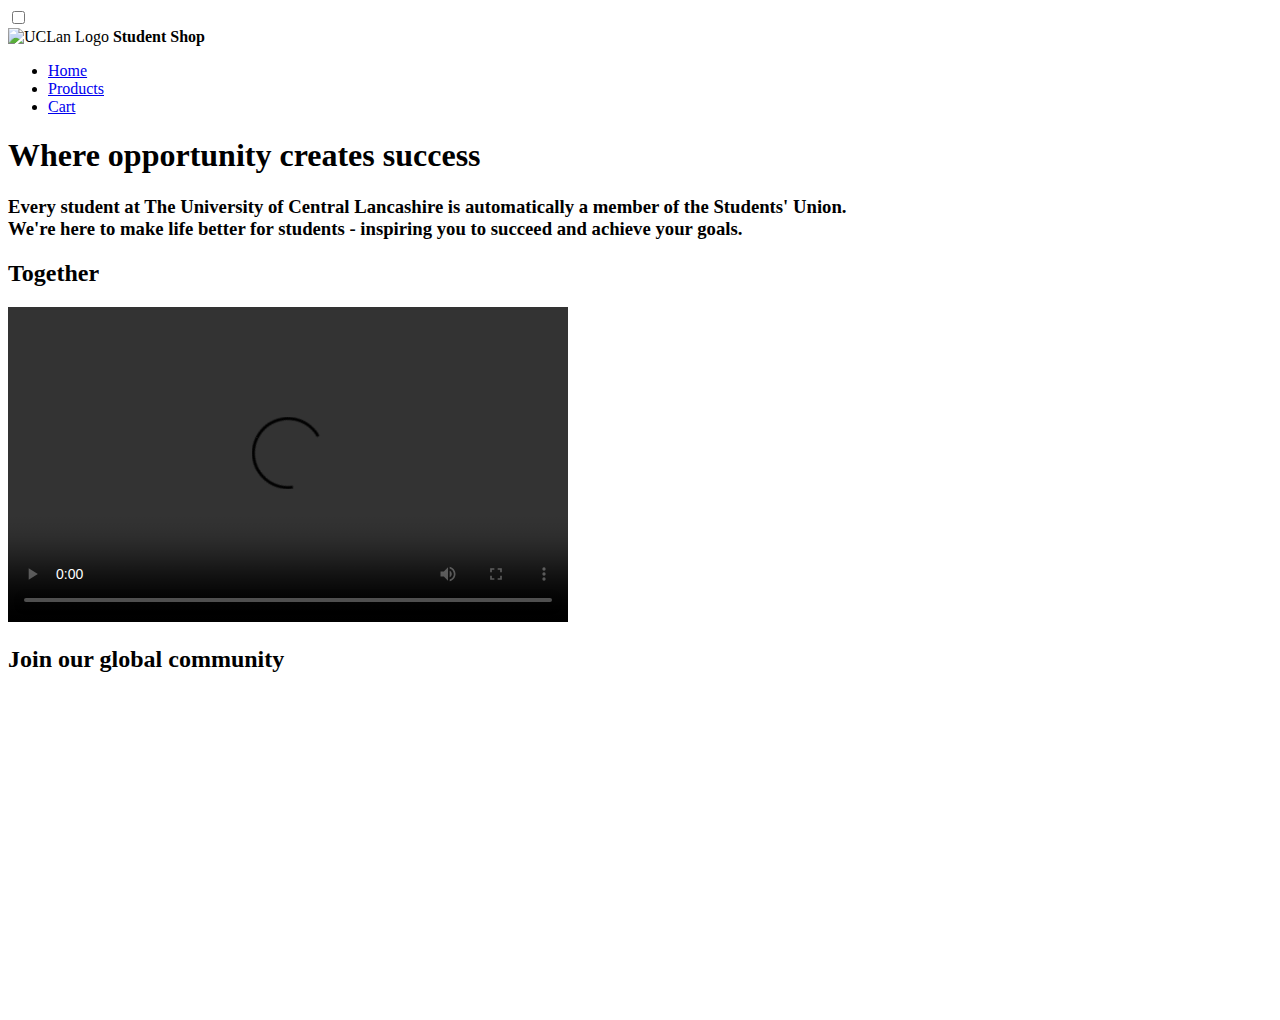
==== index.html @ a1387bd2 "Add files via upload" ====
<!DOCTYPE html>
<html lang="en">

<!-- ==== Misc. ==== -->
<head>
    <link rel="stylesheet" href="css/main.css">
    <script src="js/main.js"></script>
    <meta charset="UTF-8">
    <meta name="viewport" content="width=device-width, initial-scale=1.0">
    <title>Yo!</title>
</head>

<!-- ==== BODY ==== -->
<body>



<!-- HEADER -->
<nav>
    <input id="nav-toggle" type="checkbox">

    <div class="logo_box">
    <img src="https://uclan.ac.uk/static/img/uclan.png" alt="UCLan Logo">
    <span class="SS"><strong>Student Shop</strong></span>
    </div>


        <ul class="menu">
            <li><a href="#">Home</a></li>
            <li><a href="#">Products</a></li>
            <li><a href="#">Cart</a></li>
        </ul>

    <label for="nav-toggle" class="icon-burger">
        <div class="line"></div>
        <div class="line"></div>
        <div class="line"></div>
    </label>
</nav>

<!-- Text -->


<div class="text">

    <h1><strong>Where opportunity creates success</strong></h1>

    <h3>
        Every student at The University of Central
        Lancashire is automatically a member of the
        Students' Union. <br>
        We're here to make life better for students - inspiring
        you to succeed and achieve your goals.
    </h3>

    <h2>
        Together
    </h2>
</div>


<!-- Video Player -->
<div class="video-wrap">
    <div class="video-container">
            <video width="560" height="315" controls>
              <source src="resources/video/Together.mp4" type="video/mp4"/>
            </video>
    </div>
</div>

<!-- YouTube Video -->
    <h2 class="text">
        Join our global community
    </h2>
<div class="video-wrap">
    <div class="video-container">
        <iframe width="560" height="315"
                src="https://www.youtube.com/embed/i2CRunZv9CU" frameborder="0"
                allow="autoplay;
                encrypted-media" allowfullscreen></iframe>
    </div>
</div>

</body>
</html>
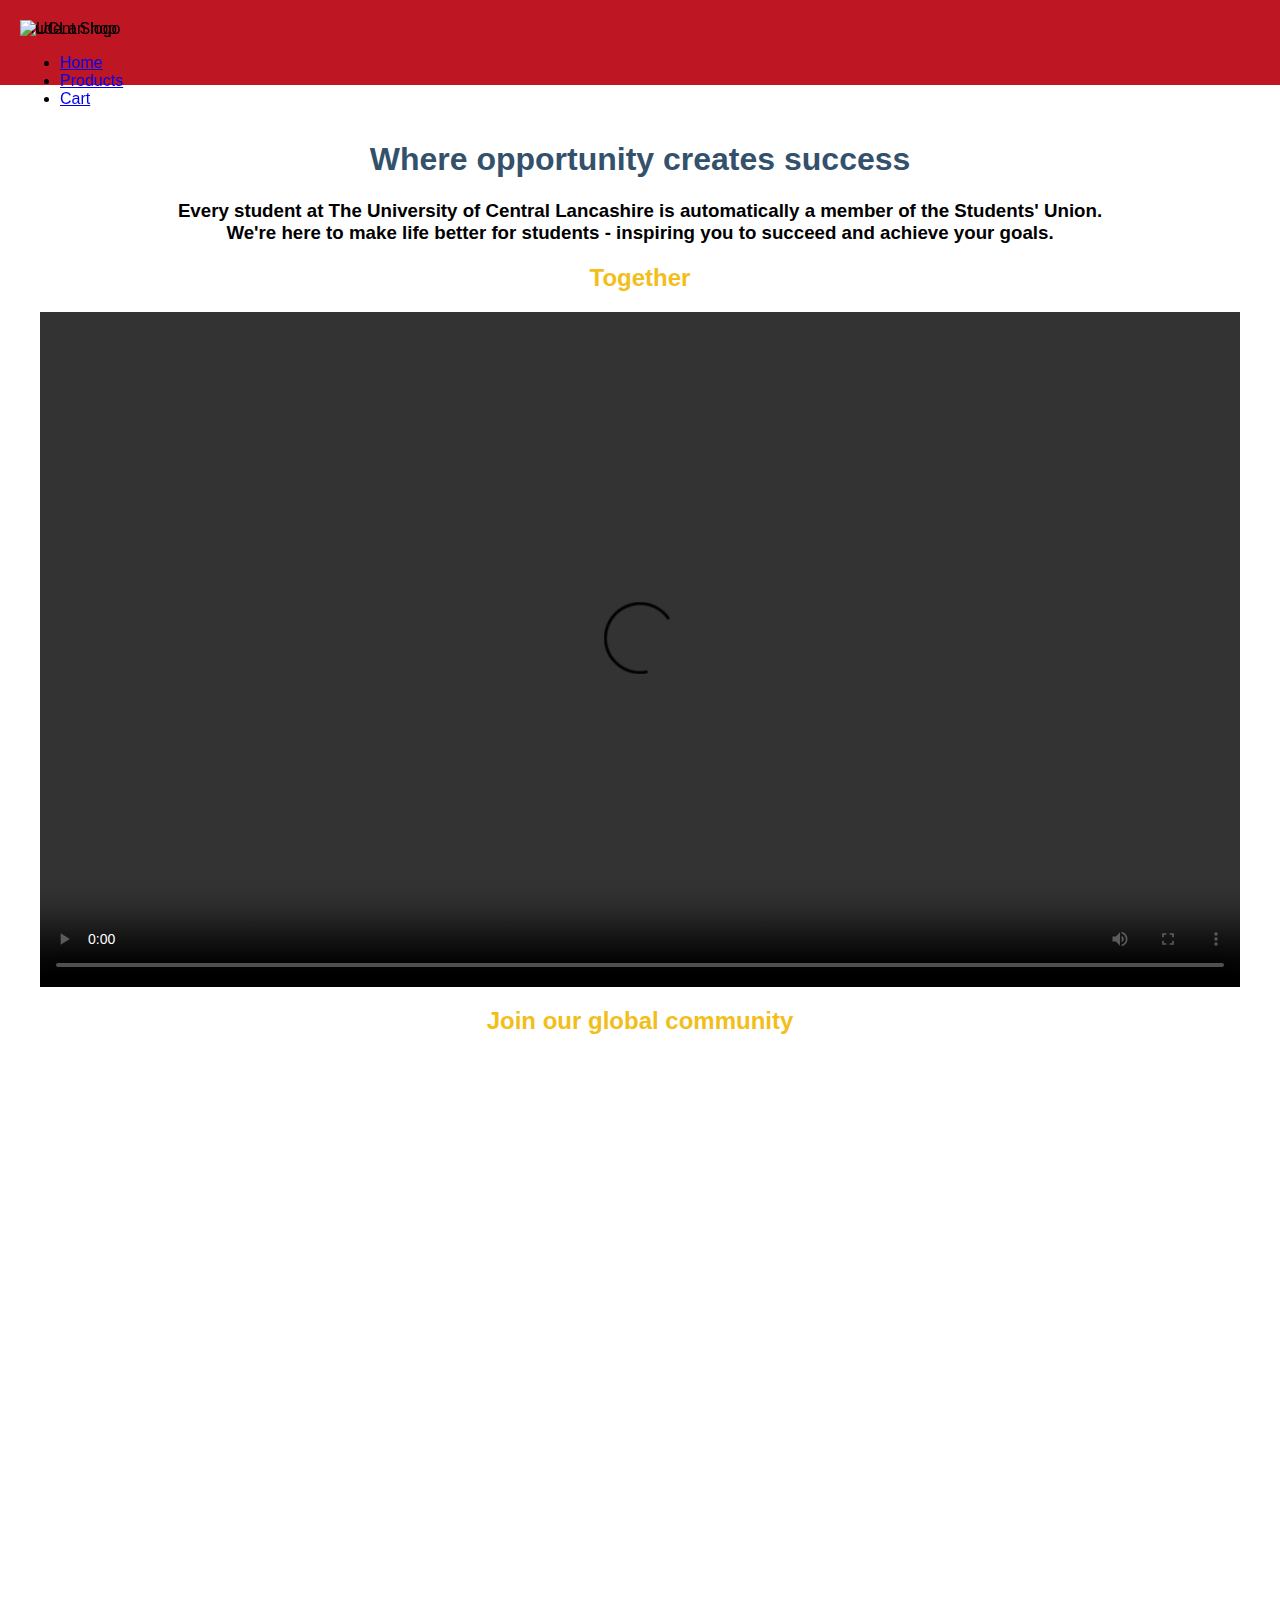
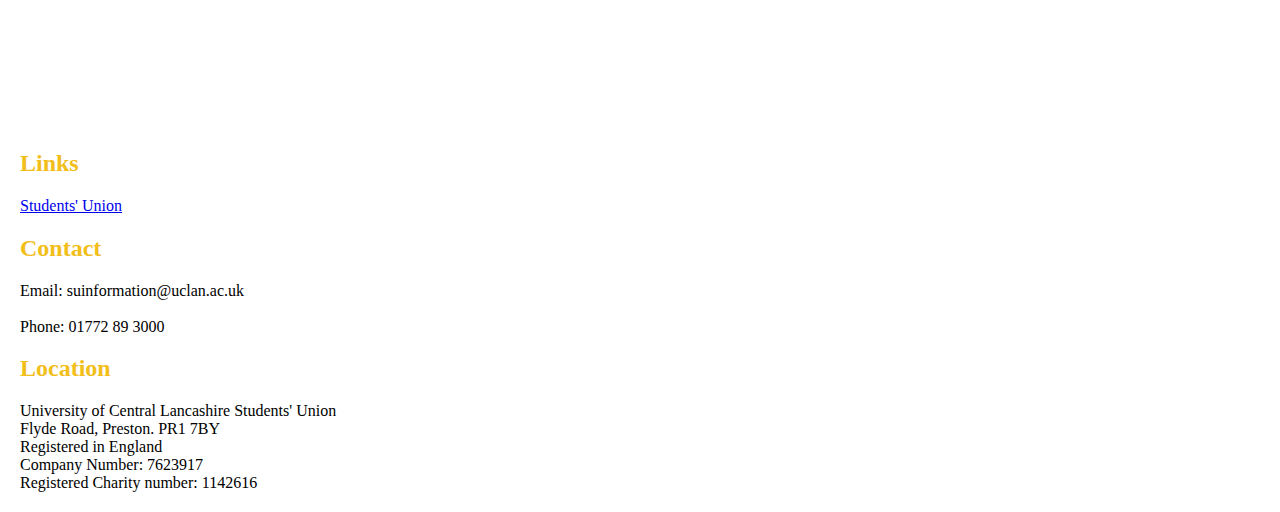
==== commit 73d13e52: "Update index.html" ====
--- a/index.html
+++ b/index.html
@@ -1,50 +1,47 @@
 <!DOCTYPE html>
 <html lang="en">
-
-<!-- ==== Misc. ==== -->
 <head>
-    <link rel="stylesheet" href="css/main.css">
-    <script src="js/main.js"></script>
     <meta charset="UTF-8">
     <meta name="viewport" content="width=device-width, initial-scale=1.0">
-    <title>Yo!</title>
+    <meta http-equiv="X-UA-Compatible" content="ie=edge">
+    <link rel="stylesheet" href="css/main.css">
+    <script src="js/main.js" defer></script>
+    <title>Home</title>
+
 </head>
-
-<!-- ==== BODY ==== -->
 <body>
 
 
+<header>
 
-<!-- HEADER -->
-<nav>
-    <input id="nav-toggle" type="checkbox">
+    <nav class="navbar">
+        <a class="logo"><img src="resources/Logo/uclan.png" alt="UCLan logo">
+        <span>Student Shop</span>
+        </a>
+        <a href="#" class="toggle-button">
+            <span class="bar"></span>
+            <span class="bar"></span>
+            <span class="bar"></span>
+        </a>
+        <div class="navbar-links">
+            <ul>
+                <li><a href="index.html">Home</a></li>
+                <li><a href="html/products.html">Products</a></li>
+                <li><a href="html/cart.html">Cart</a></li>
+            </ul>
+        </div>
+    </nav>
+</header>
 
-    <div class="logo_box">
-    <img src="https://uclan.ac.uk/static/img/uclan.png" alt="UCLan Logo">
-    <span class="SS"><strong>Student Shop</strong></span>
-    </div>
-
-
-        <ul class="menu">
-            <li><a href="#">Home</a></li>
-            <li><a href="#">Products</a></li>
-            <li><a href="#">Cart</a></li>
-        </ul>
-
-    <label for="nav-toggle" class="icon-burger">
-        <div class="line"></div>
-        <div class="line"></div>
-        <div class="line"></div>
-    </label>
-</nav>
-
-<!-- Text -->
 
 
 <div class="text">
 
+    <div class="text-header">
     <h1><strong>Where opportunity creates success</strong></h1>
+    </div>
 
+    <div class="text-description">
     <h3>
         Every student at The University of Central
         Lancashire is automatically a member of the
@@ -52,26 +49,29 @@
         We're here to make life better for students - inspiring
         you to succeed and achieve your goals.
     </h3>
+    </div>
 
+    <div class="text-together">
     <h2>
         Together
     </h2>
+    </div>
 </div>
 
 
 <!-- Video Player -->
 <div class="video-wrap">
     <div class="video-container">
-            <video width="560" height="315" controls>
-              <source src="resources/video/Together.mp4" type="video/mp4"/>
-            </video>
+        <video width="560" height="315" controls>
+            <source src="resources/video/Together.mp4" type="video/mp4"/>
+        </video>
     </div>
 </div>
 
 <!-- YouTube Video -->
-    <h2 class="text">
-        Join our global community
-    </h2>
+<h2 class="text">
+    Join our global community
+</h2>
 <div class="video-wrap">
     <div class="video-container">
         <iframe width="560" height="315"
@@ -81,5 +81,36 @@
     </div>
 </div>
 
+<footer>
+
+    <div class="first-grid">
+    <h2>Links</h2>
+        <a href="https://www.uclansu.co.uk/">Students' Union</a>
+    </div>
+
+    <div class="second-grid">
+        <h2>Contact</h2>
+        <a>Email: suinformation@uclan.ac.uk</a>
+        <br>
+        <br>
+        <a>Phone: 01772 89 3000</a>
+    </div>
+
+    <div class="third-grid">
+        <h2>Location</h2>
+        <a>University of Central Lancashire Students' Union</a>
+        <br>
+        <a>Flyde Road, Preston. PR1 7BY</a>
+        <br>
+        <a>Registered in England</a>
+        <br>
+        <a>Company Number: 7623917</a>
+        <br>
+        <a>Registered Charity number: 1142616</a>
+    </div>
+
+
+</footer>
+
 </body>
-</html>+</html>
--- a/css/main.css
+++ b/css/main.css
@@ -0,0 +1,150 @@
+body{
+    margin: 20px;
+    padding-top: 100px;
+}
+nav {
+    position: fixed;
+    z-index: 15;
+    left: 0;
+    right: 0;
+    top: 0;
+    font-family: 'Montserrat', sans-serif;
+    padding: 20px;
+    height: 5%;
+    background-color: #be1622;
+}
+nav img{
+    position: absolute;
+    vertical-align: middle;
+    width: 250px;
+    display: flex;
+    float: top;
+}
+
+nav .SS {
+    float: left;
+    height: 60%;
+    display: flex;
+    font-size: 24px;
+    color: #fff;
+}
+
+nav .menu{
+    float: right;
+    padding: 0;
+    margin: 0;
+    width: 30%;
+    height: 100%;
+    display: flex;
+    justify-content: space-around;
+    align-items: center;
+}
+nav .menu li {
+    list-style: none;
+}
+nav .menu a {
+    display: block;
+    padding: 1em;
+    font-size: 16px;
+    font-weight: bold;
+    color: #fff;
+    text-decoration: none;
+}
+#nav-toggle {
+    position: absolute;
+    top: -100px;
+}
+nav .icon-burger {
+    display: none;
+    position: absolute;
+    right: 5%;
+    top: 50%;
+    transform: translateY(-50%);
+}
+nav .icon-burger .line {
+    width: 30px;
+    height: 5px;
+    background-color: #fff;
+    margin: 5px;
+    border-radius: 3px;
+    transition: all .3s ease-in-out;
+}
+@media screen and (max-width: 768px) {
+    nav .SS {
+        float: none;
+        width: auto;
+        justify-content: center;
+    }
+    nav .menu {
+        float: none;
+        position: fixed;
+        z-index: 9;
+        left: 0;
+        right: 0;
+        top: 100px;
+        bottom: 100%;
+        width: auto;
+        height: auto;
+        flex-direction: column;
+        justify-content: space-evenly;
+        background-color: rgba(0,0,0,.8);
+        overflow: hidden;
+        box-sizing: border-box;
+        transition: all .5s ease-in-out;
+    }
+    nav .menu a {
+        font-size: 20px;
+    }
+    nav :checked ~ .menu {
+        bottom: 0;
+    }
+    nav .icon-burger {
+        display: block;
+    }
+    nav :checked ~ .icon-burger .line:nth-child(1) {
+        transform: translateY(10px) rotate(225deg);
+    }
+    nav :checked ~ .icon-burger .line:nth-child(3) {
+        transform: translateY(-10px) rotate(-225deg);
+    }
+    nav :checked ~ .icon-burger .line:nth-child(2) {
+        opacity: 0;
+    }
+}
+
+.text {
+    font-family: Arial, Helvetica, sans-serif;
+    text-align: center;
+}
+h1{
+    color: #34516c;
+}
+h2{
+  color: #f2be1a
+}
+
+
+/* YouTube video responsiveness */
+.video-wrap {
+    width: 100%;
+    max-width: 1200px;
+    min-width: 315px;
+    margin: 20px auto;
+   }
+
+.video-container {
+    position: relative;
+    overflow: hidden;
+    height: 0;
+    padding-bottom: 56.25%;
+}
+
+iframe, video {
+    position: absolute;
+    top: 0;
+    left: 0;
+    width: 100%;
+    max-width: 100%;
+    height: 100%;
+}
+
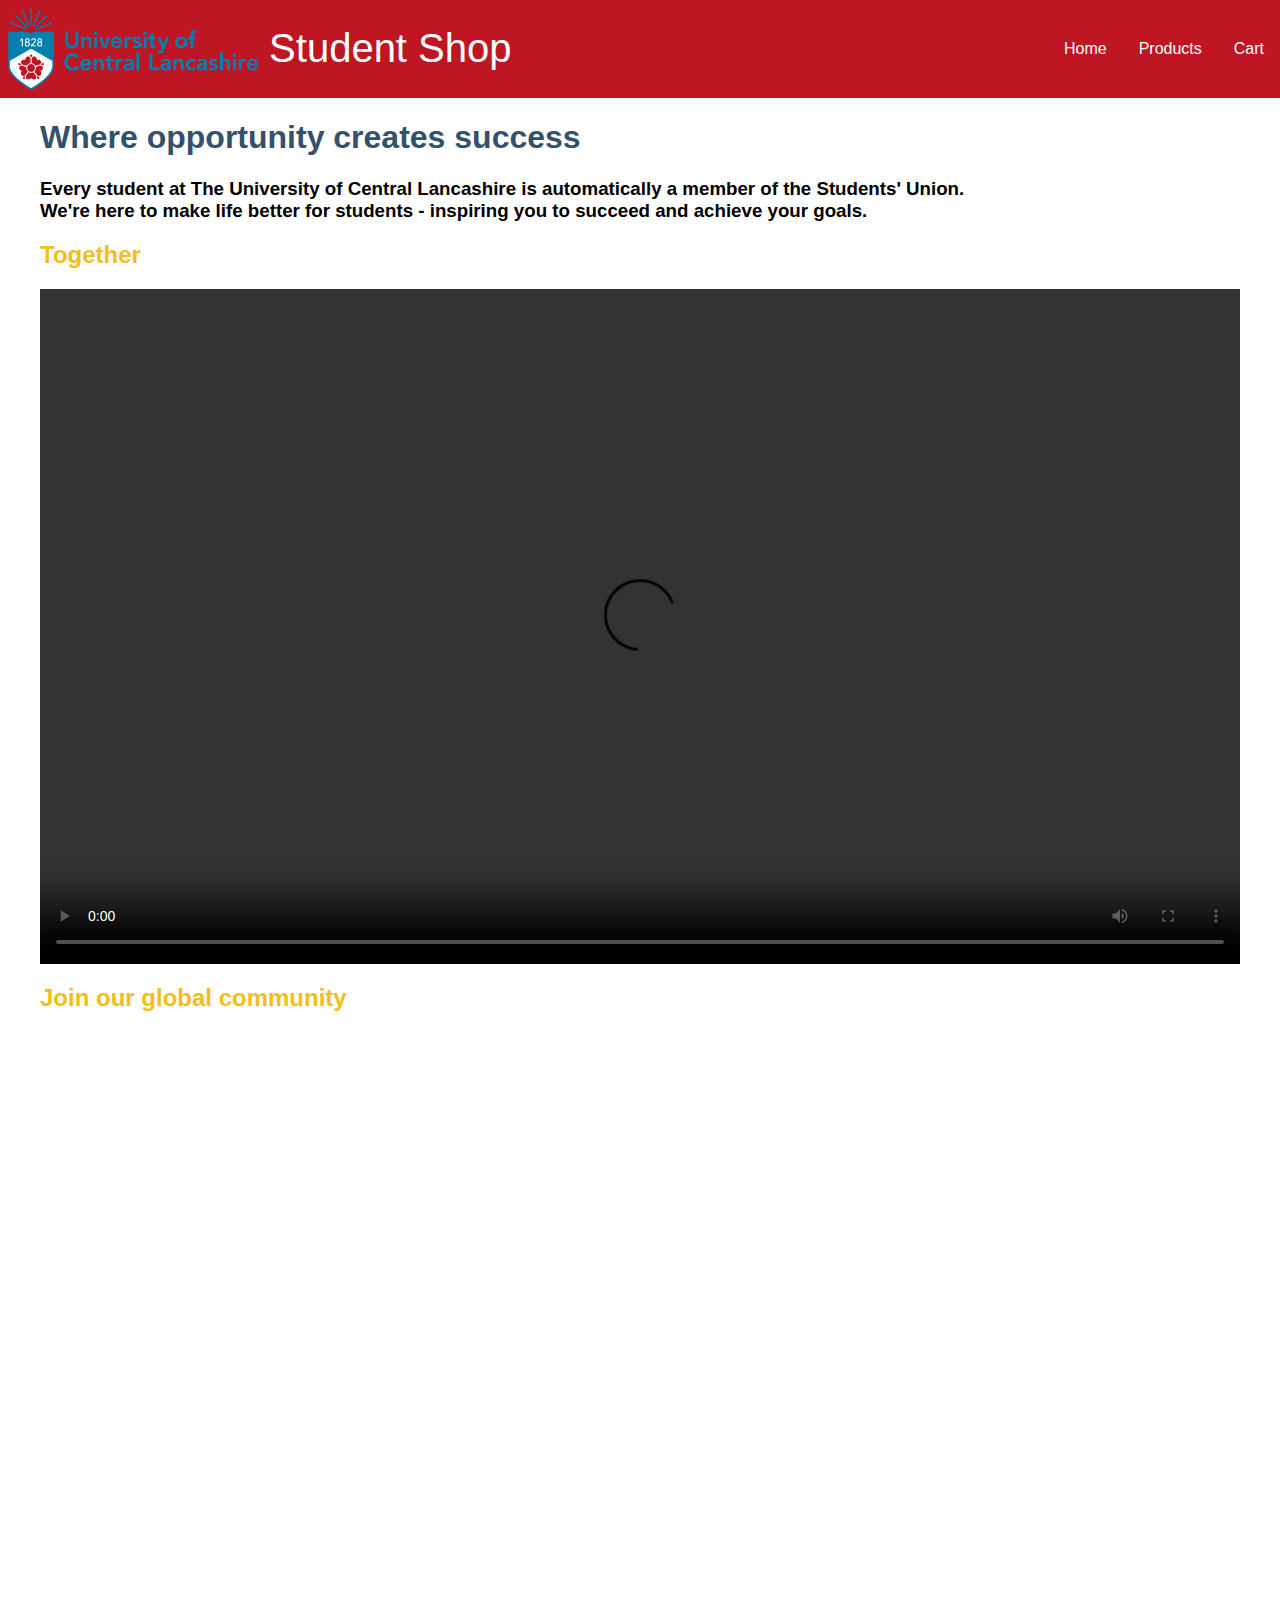
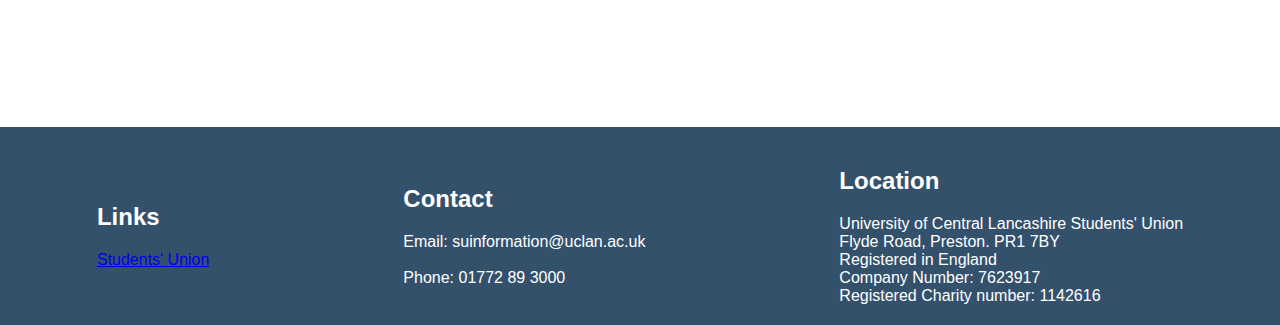
==== commit 0fbab93e: "Update index.html" ====
--- a/index.html
+++ b/index.html
@@ -1,12 +1,12 @@
 <!DOCTYPE html>
 <html lang="en">
 <head>
-    <meta charset="UTF-8">
-    <meta name="viewport" content="width=device-width, initial-scale=1.0">
-    <meta http-equiv="X-UA-Compatible" content="ie=edge">
-    <link rel="stylesheet" href="css/main.css">
-    <script src="js/main.js" defer></script>
-    <title>Home</title>
+  <meta charset="UTF-8">
+  <meta name="viewport" content="width=device-width, initial-scale=1.0">
+  <meta http-equiv="X-UA-Compatible" content="ie=edge">
+  <link rel="stylesheet" href="css/main.css">
+  <script src="js/main.js" defer></script>
+  <title>Home</title>
 
 </head>
 <body>
@@ -14,101 +14,103 @@
 
 <header>
 
-    <nav class="navbar">
-        <a class="logo"><img src="resources/Logo/uclan.png" alt="UCLan logo">
-        <span>Student Shop</span>
-        </a>
-        <a href="#" class="toggle-button">
-            <span class="bar"></span>
-            <span class="bar"></span>
-            <span class="bar"></span>
-        </a>
-        <div class="navbar-links">
-            <ul>
-                <li><a href="index.html">Home</a></li>
-                <li><a href="html/products.html">Products</a></li>
-                <li><a href="html/cart.html">Cart</a></li>
-            </ul>
-        </div>
-    </nav>
+  <nav class="navbar">
+    <a class="logo"><img src="resources/Logo/uclan.png" alt="UCLan logo">
+      <span>Student Shop</span>
+    </a>
+    <a href="#" class="toggle-button">
+      <span class="bar"></span>
+      <span class="bar"></span>
+      <span class="bar"></span>
+    </a>
+    <div class="navbar-links">
+      <ul>
+        <li><a href="index.html">Home</a></li>
+        <li><a href="products.html">Products</a></li>
+        <li><a href="cart.html">Cart</a></li>
+      </ul>
+    </div>
+  </nav>
 </header>
 
 
 
 <div class="text">
 
-    <div class="text-header">
+  <div class="text-header">
     <h1><strong>Where opportunity creates success</strong></h1>
-    </div>
+  </div>
 
-    <div class="text-description">
+  <div class="text-description">
     <h3>
-        Every student at The University of Central
-        Lancashire is automatically a member of the
-        Students' Union. <br>
-        We're here to make life better for students - inspiring
-        you to succeed and achieve your goals.
+      Every student at The University of Central
+      Lancashire is automatically a member of the
+      Students' Union. <br>
+      We're here to make life better for students - inspiring
+      you to succeed and achieve your goals.
     </h3>
-    </div>
+  </div>
 
-    <div class="text-together">
+  <div class="text-together">
     <h2>
-        Together
+      Together
     </h2>
-    </div>
+  </div>
 </div>
 
 
 <!-- Video Player -->
 <div class="video-wrap">
-    <div class="video-container">
-        <video width="560" height="315" controls>
-            <source src="resources/video/Together.mp4" type="video/mp4"/>
-        </video>
-    </div>
+  <div class="video-container">
+    <video width="560" height="315" controls>
+      <source src="resources/video/Together.mp4" type="video/mp4"/>
+    </video>
+  </div>
 </div>
 
 <!-- YouTube Video -->
-<h2 class="text">
+<div class="text">
+  <h2 class="text-together">
     Join our global community
-</h2>
+  </h2>
+</div>
 <div class="video-wrap">
-    <div class="video-container">
-        <iframe width="560" height="315"
-                src="https://www.youtube.com/embed/i2CRunZv9CU" frameborder="0"
-                allow="autoplay;
+  <div class="video-container">
+    <iframe width="560" height="315"
+            src="https://www.youtube.com/embed/i2CRunZv9CU" frameborder="0"
+            allow="autoplay;
                 encrypted-media" allowfullscreen></iframe>
-    </div>
+  </div>
 </div>
+
 
 <footer>
 
-    <div class="first-grid">
+  <div class="first-grid">
     <h2>Links</h2>
-        <a href="https://www.uclansu.co.uk/">Students' Union</a>
-    </div>
+    <a href="https://www.uclansu.co.uk/">Students' Union</a>
+  </div>
 
-    <div class="second-grid">
-        <h2>Contact</h2>
-        <a>Email: suinformation@uclan.ac.uk</a>
-        <br>
-        <br>
-        <a>Phone: 01772 89 3000</a>
-    </div>
+  <div class="second-grid">
+    <h2>Contact</h2>
+    <a>Email: suinformation@uclan.ac.uk</a>
+    <br>
+    <br>
+    <a>Phone: 01772 89 3000</a>
+  </div>
 
-    <div class="third-grid">
-        <h2>Location</h2>
-        <a>University of Central Lancashire Students' Union</a>
-        <br>
-        <a>Flyde Road, Preston. PR1 7BY</a>
-        <br>
-        <a>Registered in England</a>
-        <br>
-        <a>Company Number: 7623917</a>
-        <br>
-        <a>Registered Charity number: 1142616</a>
-    </div>
-
+  <div class="third-grid">
+    <h2>Location</h2>
+    <a>University of Central Lancashire Students' Union</a>
+    <br>
+    <a>Flyde Road, Preston. PR1 7BY</a>
+    <br>
+    <a>Registered in England</a>
+    <br>
+    <a>Company Number: 7623917</a>
+    <br>
+    <a>Registered Charity number: 1142616</a>
+  </div>
 
 </footer>
 
--- a/css/main.css
+++ b/css/main.css
@@ -1,126 +1,95 @@
-body{
-    margin: 20px;
-    padding-top: 100px;
-}
-nav {
-    position: fixed;
-    z-index: 15;
-    left: 0;
-    right: 0;
-    top: 0;
-    font-family: 'Montserrat', sans-serif;
-    padding: 20px;
-    height: 5%;
-    background-color: #be1622;
-}
-nav img{
-    position: absolute;
-    vertical-align: middle;
-    width: 250px;
-    display: flex;
-    float: top;
+* {
+    box-sizing: border-box;
+    font-family: sans-serif;
 }
 
-nav .SS {
-    float: left;
-    height: 60%;
-    display: flex;
-    font-size: 24px;
-    color: #fff;
+body {
+    margin: 0;
+    padding: 0;
 }
 
-nav .menu{
-    float: right;
+.navbar {
+    display: flex;
+    position: relative;
+    justify-content: space-between;
+    align-items: center;
+    background-color: #be1622;
+    color: white;
+}
+
+.logo {
+    font-size: 40px;
+    margin: .5rem;
+}
+
+.logo > span,.logo > img{
+    vertical-align: middle;
+}
+
+.logo > img{
+    max-height: 250px;
+    max-width: 250px;
+}
+
+.logo > span{
+    max-font-size: 40px;
+}
+
+.navbar-links {
+    height: 100%;
+}
+
+.navbar-links ul {
+    display: flex;
+    margin: 0;
     padding: 0;
-    margin: 0;
-    width: 30%;
-    height: 100%;
-    display: flex;
-    justify-content: space-around;
-    align-items: center;
 }
-nav .menu li {
+
+.navbar-links li {
     list-style: none;
 }
-nav .menu a {
+
+.navbar-links li a {
     display: block;
-    padding: 1em;
-    font-size: 16px;
-    font-weight: bold;
-    color: #fff;
     text-decoration: none;
+    color: white;
+    padding: 1rem;
 }
-#nav-toggle {
+
+.navbar-links li:hover {
+    background-color: #555;
+}
+
+.toggle-button {
     position: absolute;
-    top: -100px;
+    top: .75rem;
+    right: 1rem;
+    display: none;
+    flex-direction: column;
+    justify-content: space-between;
+    width: 30px;
+    height: 21px;
 }
-nav .icon-burger {
-    display: none;
-    position: absolute;
-    right: 5%;
-    top: 50%;
-    transform: translateY(-50%);
-}
-nav .icon-burger .line {
-    width: 30px;
-    height: 5px;
-    background-color: #fff;
-    margin: 5px;
-    border-radius: 3px;
-    transition: all .3s ease-in-out;
-}
-@media screen and (max-width: 768px) {
-    nav .SS {
-        float: none;
-        width: auto;
-        justify-content: center;
-    }
-    nav .menu {
-        float: none;
-        position: fixed;
-        z-index: 9;
-        left: 0;
-        right: 0;
-        top: 100px;
-        bottom: 100%;
-        width: auto;
-        height: auto;
-        flex-direction: column;
-        justify-content: space-evenly;
-        background-color: rgba(0,0,0,.8);
-        overflow: hidden;
-        box-sizing: border-box;
-        transition: all .5s ease-in-out;
-    }
-    nav .menu a {
-        font-size: 20px;
-    }
-    nav :checked ~ .menu {
-        bottom: 0;
-    }
-    nav .icon-burger {
-        display: block;
-    }
-    nav :checked ~ .icon-burger .line:nth-child(1) {
-        transform: translateY(10px) rotate(225deg);
-    }
-    nav :checked ~ .icon-burger .line:nth-child(3) {
-        transform: translateY(-10px) rotate(-225deg);
-    }
-    nav :checked ~ .icon-burger .line:nth-child(2) {
-        opacity: 0;
-    }
+
+.toggle-button .bar {
+    height: 3px;
+    width: 100%;
+    background-color: white;
+    border-radius: 10px;
 }
 
 .text {
-    font-family: Arial, Helvetica, sans-serif;
-    text-align: center;
+    margin: 0 auto;
+    max-width: 1200px;
+    border: hidden;
 }
-h1{
+
+.text-header{
     color: #34516c;
 }
-h2{
-  color: #f2be1a
+
+.text-together{
+    color: #f2be1a
 }
 
 
@@ -130,7 +99,7 @@
     max-width: 1200px;
     min-width: 315px;
     margin: 20px auto;
-   }
+}
 
 .video-container {
     position: relative;
@@ -148,3 +117,73 @@
     height: 100%;
 }
 
+footer {
+    display: flex;
+    position: relative;
+    justify-content: space-between;
+    align-items: center;
+    background-color: #34516c;
+    color: white;
+}
+
+.first-grid{
+    margin: 0 auto;
+    max-width: 1200px;
+    border: hidden;
+    padding: 20px;
+}
+.second-grid{
+    margin: 0 auto;
+    max-width: 1200px;
+    border: hidden;
+    padding: 20px;
+}
+.third-grid{
+    margin: 0 auto;
+    max-width: 1200px;
+    border: hidden;
+    padding: 20px;
+}
+
+@media (max-width: 800px) {
+    .navbar {
+        flex-direction: column;
+        align-items: flex-start;
+    }
+
+    .toggle-button {
+        display: flex;
+    }
+
+    .navbar-links {
+        display: none;
+        width: 100%;
+    }
+
+    .navbar-links ul {
+        width: 100%;
+        flex-direction: column;
+    }
+
+    .navbar-links ul li {
+        text-align: center;
+    }
+
+    .navbar-links ul li a {
+        padding: .5rem 1rem;
+    }
+
+    .navbar-links.active {
+        display: flex;
+    }
+
+    .logo > span{
+        font-size: 25px;
+    }
+
+    .logo > img{
+        max-width: 200px;
+        max-height: 200px;
+    }
+}
+
